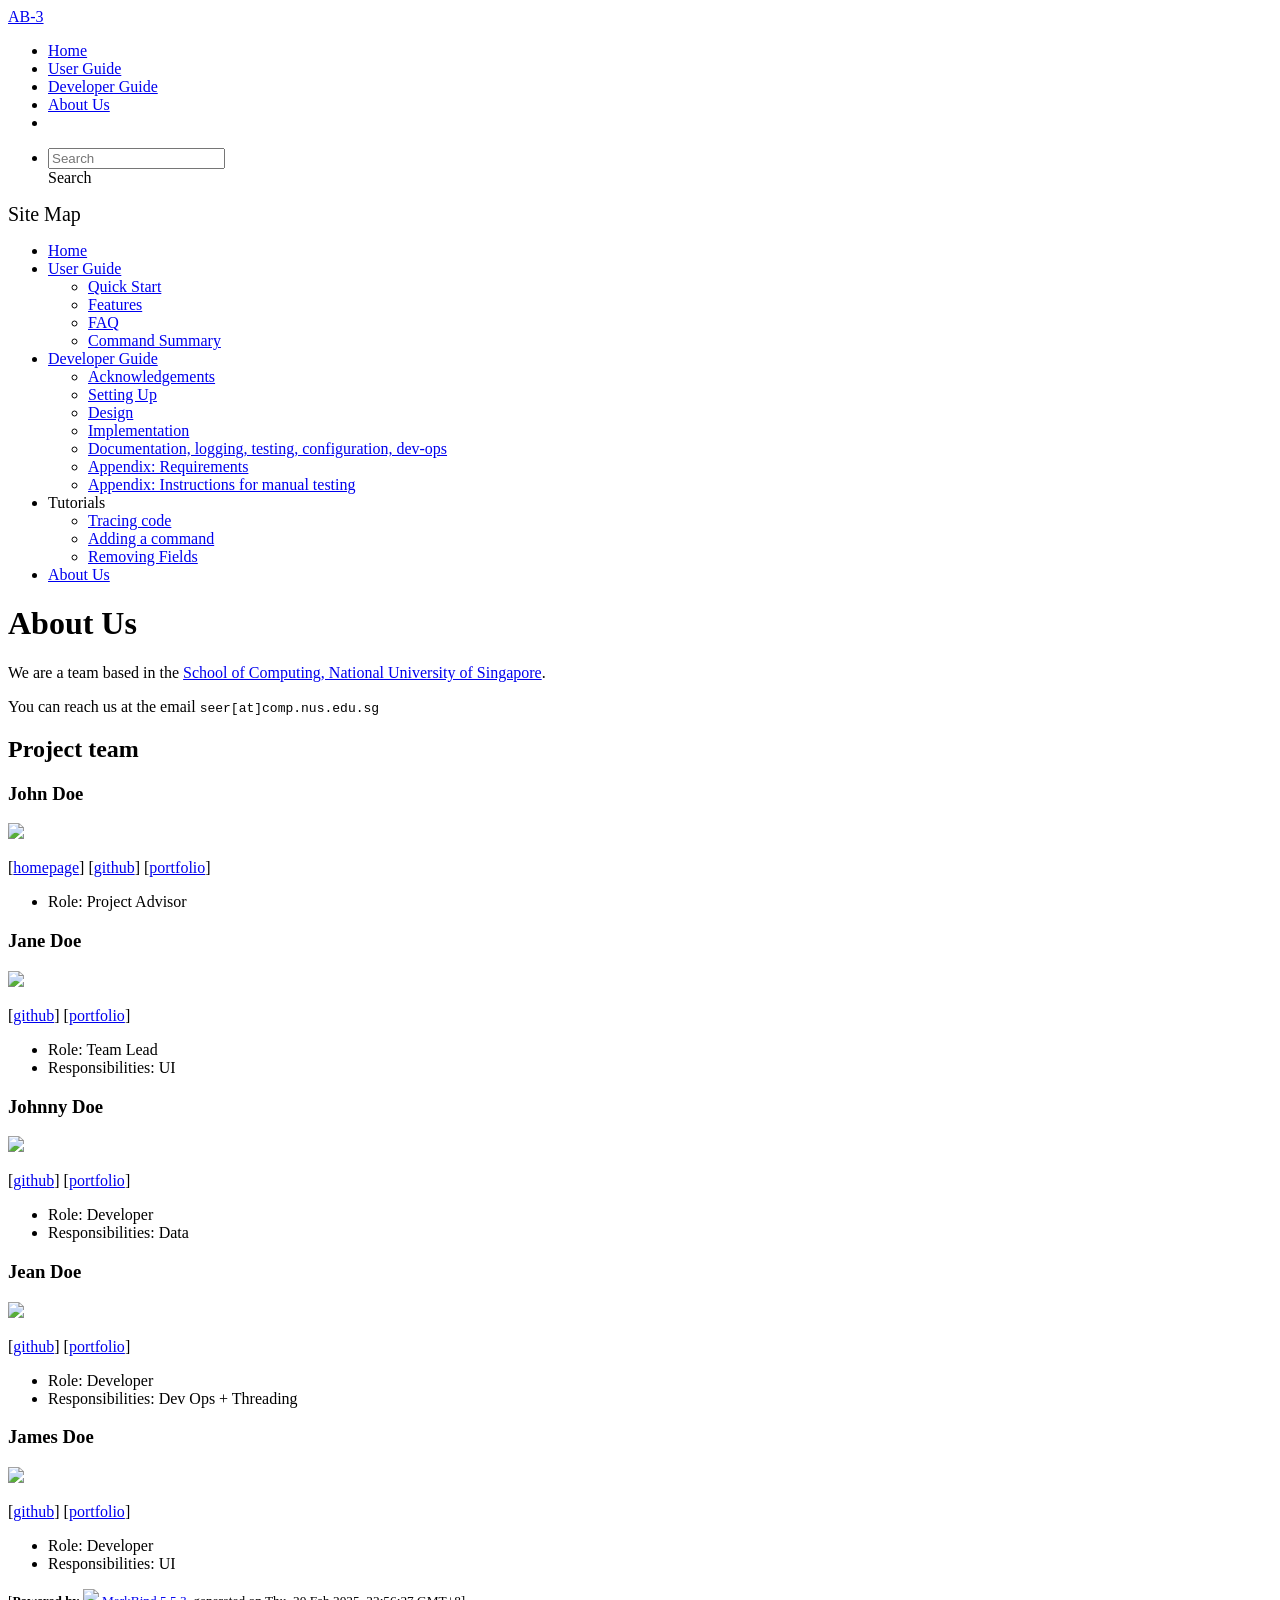
==== AboutUs.html @ 4b369e6e "deploy: 7f920ec896d0d61a5bf17504daa3110125c035c9" ====
<!DOCTYPE html>
<html>
<head>
    <meta charset="utf-8">
    <meta http-equiv="X-UA-Compatible" content="IE=edge">
    <meta name="generator" content="MarkBind 5.5.3">
    <meta name="viewport" content="width=device-width, initial-scale=1"><title>About Us - AddressBook Level-3</title> <link rel="stylesheet" href="/tp/markbind/css/bootstrap.min.css"> <link rel="stylesheet" href="/tp/markbind/fontawesome/css/all.min.css"> <link rel="stylesheet" href="/tp/markbind/glyphicons/css/bootstrap-glyphicons.min.css"><link rel="stylesheet" href="/tp/markbind/css/codeblock-light.min.css"><link rel="stylesheet" href="/tp/markbind/css/markbind.min.css"><link rel="stylesheet" href="/tp/plugins/markbind-plugin-anchors/markbind-plugin-anchors.css"><link rel="stylesheet" href="/tp/plugins/markbind-plugin-tree/markbind-plugin-tree.css">
    
  <link rel="stylesheet" href="/tp/stylesheets/main.css">
<link rel="icon" href="/tp/images/SeEduLogo.png"></head>
<script>
  const baseUrl = '/tp'
</script>
<body >
<div id="app" data-server-rendered="true"><header sticky=""><div data-v-7c0fd418><nav class="navbar navbar-expand-md d-print-none navbar-dark bg-dark" data-v-7c0fd418><div class="container-fluid" data-v-7c0fd418><div class="navbar-left" data-v-7c0fd418><a href="/tp/index.html" title="Home" class="navbar-brand" data-v-7c0fd418>AB-3</a></div> <div class="navbar-default" data-v-7c0fd418><ul class="navbar-nav me-auto mt-2 mt-lg-0" data-v-7c0fd418> <li data-v-7c0fd418><a href="/tp/index.html" class="nav-link" data-v-7c0fd418>Home</a></li> <li data-v-7c0fd418><a href="/tp/UserGuide.html" class="nav-link" data-v-7c0fd418>User Guide</a></li> <li data-v-7c0fd418><a href="/tp/DeveloperGuide.html" class="nav-link" data-v-7c0fd418>Developer Guide</a></li> <li data-v-7c0fd418><a href="/tp/AboutUs.html" class="nav-link" data-v-7c0fd418>About Us</a></li> <li data-v-7c0fd418><a href="https://github.com/se-edu/addressbook-level3" target="_blank" class="nav-link" data-v-7c0fd418><span data-v-7c0fd418><span aria-hidden="true" class="fab fa-github" data-v-7c0fd418></span></span></a></li></ul></div> <ul class="navbar-nav navbar-right" data-v-7c0fd418><li data-v-7c0fd418><form class="navbar-form" data-v-7c0fd418><div class="dropdown" style="position:relative;" data-v-4f6e9aec><input data-bs-toggle="dropdown" type="text" placeholder="Search" autocomplete="off" value="" class="form-control" data-v-4f6e9aec> <div class="form-control placeholder-div-hidden" data-v-4f6e9aec>
      Search
    </div> <ul class="dropdown-menu search-dropdown-menu dropdown-menu-hidden dropdown-menu-end" data-v-4f6e9aec></ul></div></form></li></ul></div></nav> <div class="lower-navbar-container" style="display:none;" data-v-7c0fd418><!----> <!----></div></div></header> <div id="flex-body"><nav id="site-nav" data-v-e6005420><div class="site-nav-top" data-v-e6005420><div class="fw-bold mb-2" style="font-size:1.25rem;" data-v-e6005420>Site Map</div></div> <div class="nav-component slim-scroll" data-v-e6005420><div class="site-nav-root"><ul class="site-nav-list site-nav-list-root" data-v-e6005420><li data-v-e6005420><div onclick="handleSiteNavClick(this)" class="site-nav-default-list-item site-nav-list-item-0" data-v-e6005420><a href="/tp/index.html" data-v-e6005420>Home</a></div></li> <li data-v-e6005420><div onclick="handleSiteNavClick(this)" class="site-nav-default-list-item site-nav-list-item-0" data-v-e6005420><a href="/tp/UserGuide.html" data-v-e6005420>User Guide</a> <div class="site-nav-dropdown-btn-container" data-v-e6005420><i onclick="handleSiteNavClick(this.parentNode.parentNode, false); event.stopPropagation();" class="site-nav-dropdown-btn-icon site-nav-rotate-icon" data-v-e6005420><span aria-hidden="true" class="glyphicon glyphicon-menu-down" data-v-e6005420></span></i></div></div><ul class="site-nav-dropdown-container site-nav-dropdown-container-open site-nav-list" data-v-e6005420><li data-v-e6005420><div onclick="handleSiteNavClick(this)" class="site-nav-default-list-item site-nav-list-item-1" data-v-e6005420><a href="/tp/UserGuide.html#quick-start" data-v-e6005420>Quick Start</a></div></li> <li data-v-e6005420><div onclick="handleSiteNavClick(this)" class="site-nav-default-list-item site-nav-list-item-1" data-v-e6005420><a href="/tp/UserGuide.html#features" data-v-e6005420>Features</a></div></li> <li data-v-e6005420><div onclick="handleSiteNavClick(this)" class="site-nav-default-list-item site-nav-list-item-1" data-v-e6005420><a href="/tp/UserGuide.html#faq" data-v-e6005420>FAQ</a></div></li> <li data-v-e6005420><div onclick="handleSiteNavClick(this)" class="site-nav-default-list-item site-nav-list-item-1" data-v-e6005420><a href="/tp/UserGuide.html#faq" data-v-e6005420>Command Summary</a></div></li></ul></li> <li data-v-e6005420><div onclick="handleSiteNavClick(this)" class="site-nav-default-list-item site-nav-list-item-0" data-v-e6005420><a href="/tp/DeveloperGuide.html" data-v-e6005420>Developer Guide</a> <div class="site-nav-dropdown-btn-container" data-v-e6005420><i onclick="handleSiteNavClick(this.parentNode.parentNode, false); event.stopPropagation();" class="site-nav-dropdown-btn-icon site-nav-rotate-icon" data-v-e6005420><span aria-hidden="true" class="glyphicon glyphicon-menu-down" data-v-e6005420></span></i></div></div><ul class="site-nav-dropdown-container site-nav-dropdown-container-open site-nav-list" data-v-e6005420><li data-v-e6005420><div onclick="handleSiteNavClick(this)" class="site-nav-default-list-item site-nav-list-item-1" data-v-e6005420><a href="/tp/DeveloperGuide.html#acknowledgements" data-v-e6005420>Acknowledgements</a></div></li> <li data-v-e6005420><div onclick="handleSiteNavClick(this)" class="site-nav-default-list-item site-nav-list-item-1" data-v-e6005420><a href="/tp/DeveloperGuide.html#setting-up-getting-started" data-v-e6005420>Setting Up</a></div></li> <li data-v-e6005420><div onclick="handleSiteNavClick(this)" class="site-nav-default-list-item site-nav-list-item-1" data-v-e6005420><a href="/tp/DeveloperGuide.html#design" data-v-e6005420>Design</a></div></li> <li data-v-e6005420><div onclick="handleSiteNavClick(this)" class="site-nav-default-list-item site-nav-list-item-1" data-v-e6005420><a href="/tp/DeveloperGuide.html#implementation" data-v-e6005420>Implementation</a></div></li> <li data-v-e6005420><div onclick="handleSiteNavClick(this)" class="site-nav-default-list-item site-nav-list-item-1" data-v-e6005420><a href="/tp/DeveloperGuide.html#documentation-logging-testing-configuration-dev-ops" data-v-e6005420>Documentation, logging, testing, configuration, dev-ops</a></div></li> <li data-v-e6005420><div onclick="handleSiteNavClick(this)" class="site-nav-default-list-item site-nav-list-item-1" data-v-e6005420><a href="/tp/DeveloperGuide.html#appendix-requirements" data-v-e6005420>Appendix: Requirements</a></div></li> <li data-v-e6005420><div onclick="handleSiteNavClick(this)" class="site-nav-default-list-item site-nav-list-item-1" data-v-e6005420><a href="/tp/DeveloperGuide.html#appendix-instructions-for-manual-testing" data-v-e6005420>Appendix: Instructions for manual testing</a></div></li></ul></li> <li data-v-e6005420><div onclick="handleSiteNavClick(this)" class="site-nav-default-list-item site-nav-list-item-0" data-v-e6005420>Tutorials

<div class="site-nav-dropdown-btn-container" data-v-e6005420><i onclick="handleSiteNavClick(this.parentNode.parentNode, false); event.stopPropagation();" class="site-nav-dropdown-btn-icon" data-v-e6005420><span aria-hidden="true" class="glyphicon glyphicon-menu-down" data-v-e6005420></span></i></div></div><ul class="site-nav-dropdown-container site-nav-list" data-v-e6005420><li data-v-e6005420><div onclick="handleSiteNavClick(this)" class="site-nav-default-list-item site-nav-list-item-1" data-v-e6005420><a href="/tp/tutorials/TracingCode.html" data-v-e6005420>Tracing code</a></div></li> <li data-v-e6005420><div onclick="handleSiteNavClick(this)" class="site-nav-default-list-item site-nav-list-item-1" data-v-e6005420><a href="/tp/tutorials/AddRemark.html" data-v-e6005420>Adding a command</a></div></li> <li data-v-e6005420><div onclick="handleSiteNavClick(this)" class="site-nav-default-list-item site-nav-list-item-1" data-v-e6005420><a href="/tp/tutorials/RemovingFields.html" data-v-e6005420>Removing Fields</a></div></li></ul></li> <li data-v-e6005420><div onclick="handleSiteNavClick(this)" class="site-nav-default-list-item site-nav-list-item-0" data-v-e6005420><a href="/tp/AboutUs.html" data-v-e6005420>About Us</a></div></li> <!----></ul></div></div> <!----></nav> <div id="content-wrapper"><h1 id="about-us">About Us<a href="#about-us" onclick="event.stopPropagation()" class="fa fa-anchor"></a></h1> <p>We are a team based in the <a href="http://www.comp.nus.edu.sg">School of Computing, National University of Singapore</a>.</p> <p>You can reach us at the email <code class="hljs inline no-lang">seer[at]comp.nus.edu.sg</code></p> <h2 id="project-team">Project team<a href="#project-team" onclick="event.stopPropagation()" class="fa fa-anchor"></a></h2> <h3 id="john-doe">John Doe<a href="#john-doe" onclick="event.stopPropagation()" class="fa fa-anchor"></a></h3> <img src="/tp/images/johndoe.png" width="200px"> <p>[<a href="http://www.comp.nus.edu.sg/~damithch">homepage</a>]
[<a href="https://github.com/johndoe">github</a>]
[<a href="/tp/team/johndoe.html">portfolio</a>]</p> <ul><li>Role: Project Advisor</li></ul> <h3 id="jane-doe">Jane Doe<a href="#jane-doe" onclick="event.stopPropagation()" class="fa fa-anchor"></a></h3> <img src="/tp/images/johndoe.png" width="200px"> <p>[<a href="http://github.com/johndoe">github</a>]
[<a href="/tp/team/johndoe.html">portfolio</a>]</p> <ul><li>Role: Team Lead</li> <li>Responsibilities: UI</li></ul> <h3 id="johnny-doe">Johnny Doe<a href="#johnny-doe" onclick="event.stopPropagation()" class="fa fa-anchor"></a></h3> <img src="/tp/images/johndoe.png" width="200px"> <p>[<a href="http://github.com/johndoe">github</a>] [<a href="/tp/team/johndoe.html">portfolio</a>]</p> <ul><li>Role: Developer</li> <li>Responsibilities: Data</li></ul> <h3 id="jean-doe">Jean Doe<a href="#jean-doe" onclick="event.stopPropagation()" class="fa fa-anchor"></a></h3> <img src="/tp/images/johndoe.png" width="200px"> <p>[<a href="http://github.com/johndoe">github</a>]
[<a href="/tp/team/johndoe.html">portfolio</a>]</p> <ul><li>Role: Developer</li> <li>Responsibilities: Dev Ops + Threading</li></ul> <h3 id="james-doe">James Doe<a href="#james-doe" onclick="event.stopPropagation()" class="fa fa-anchor"></a></h3> <img src="/tp/images/johndoe.png" width="200px"> <p>[<a href="http://github.com/johndoe">github</a>]
[<a href="/tp/team/johndoe.html">portfolio</a>]</p> <ul><li>Role: Developer</li> <li>Responsibilities: UI</li></ul></div> <nav id="page-nav" data-v-e6005420><div class="nav-component slim-scroll" data-v-e6005420></div> <!----></nav> <div aria-hidden="true" class="scroll-top-button fa-lg d-print-none" style="display:none;bottom:2%;right:2%;position:fixed;"><i class="fas fa-arrow-circle-up"></i></div></div> <footer><div class="text-center"><small>[<span><strong>Powered by</strong></span> <img src="https://markbind.org/favicon.ico" width="30"> <a href="https://markbind.org/">MarkBind 5.5.3</a>, generated on Thu, 20 Feb 2025, 22:56:27 GMT+8]</small></div></footer></div>
</body><script src="/tp/markbind/js/bootstrap-utility.min.js"></script>
<script src="/tp/markbind/js/polyfill.min.js"></script>
<script src="/tp/markbind/js/vue.min.js"></script>
<script src="/tp/markbind/js/markbind.min.js"></script>
<script src="AboutUs.page-vue-render.js"></script>
<script>
  MarkBind.setupWithSearch()
</script>
</html>
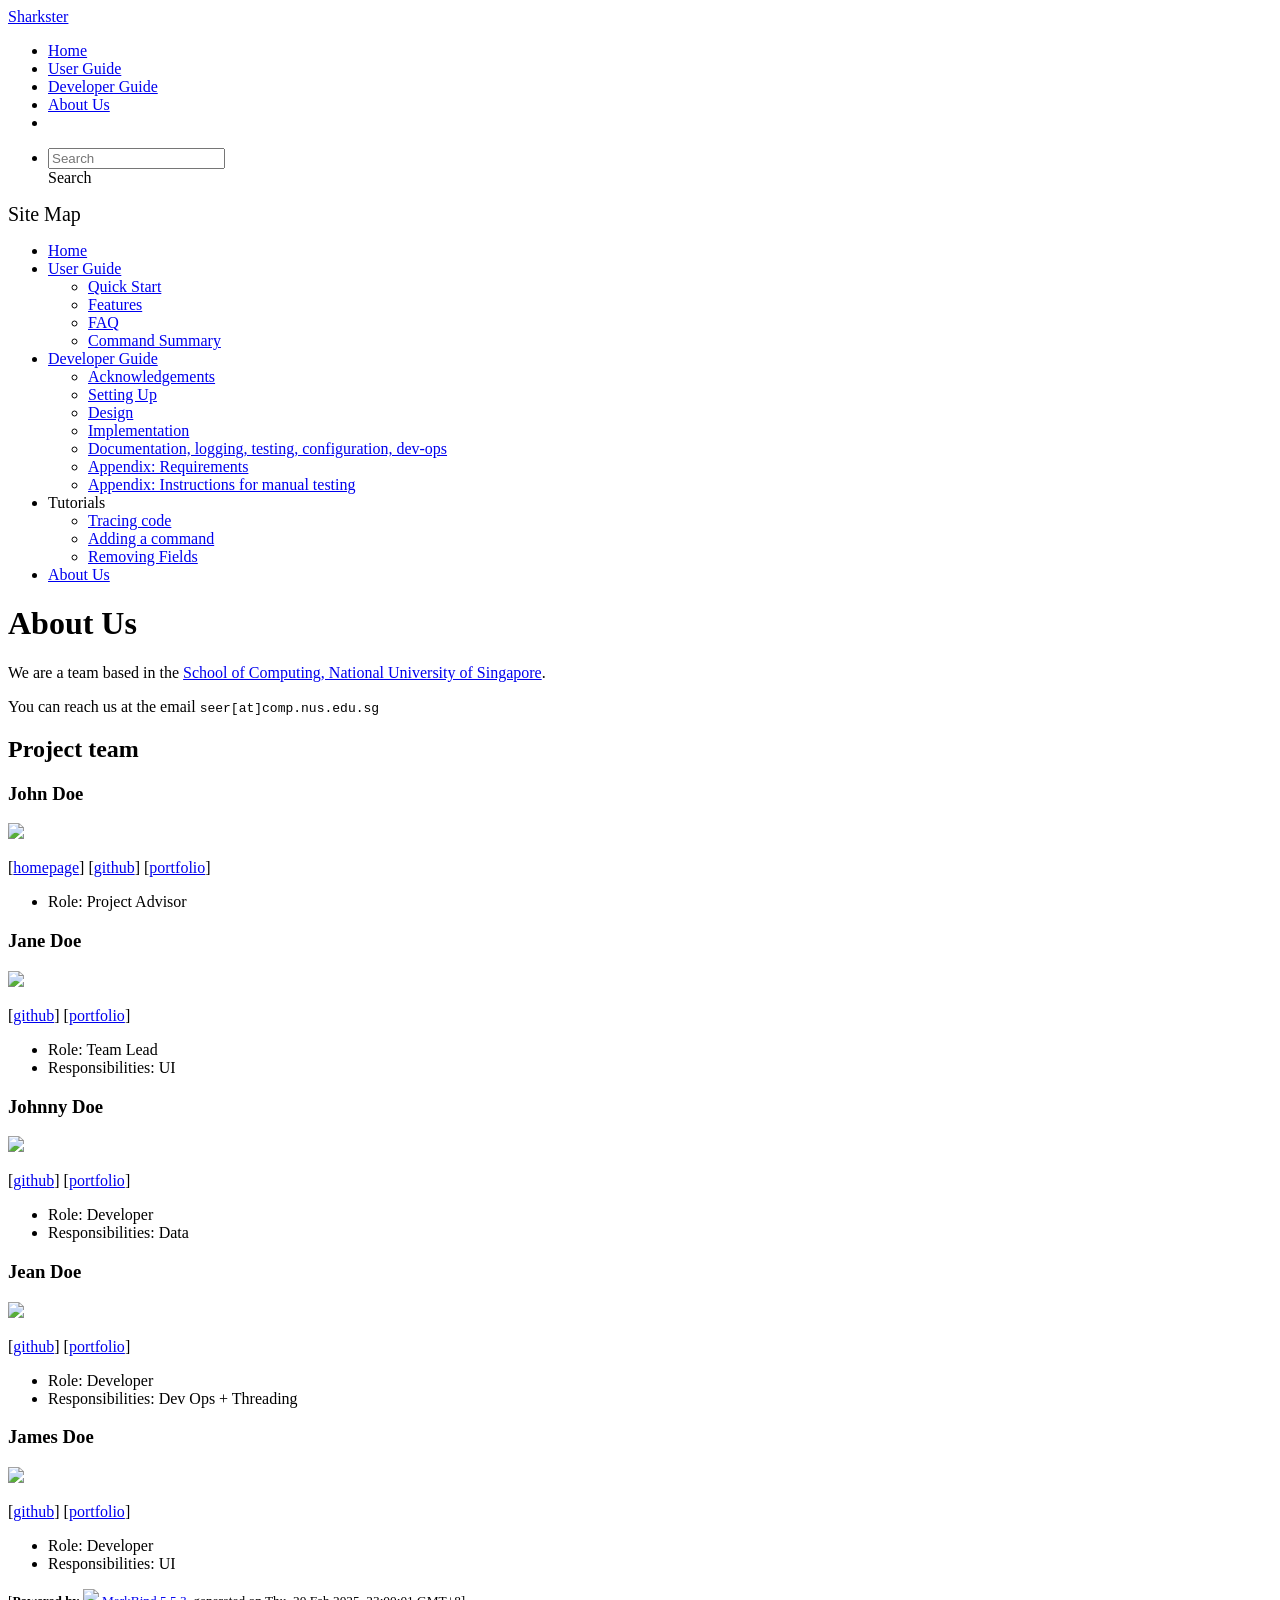
==== commit 88c28231: "deploy: 29cfdcfcd8a548c58bbde2b3148ef3add303df1e" ====
--- a/AboutUs.html
+++ b/AboutUs.html
@@ -4,7 +4,7 @@
     <meta charset="utf-8">
     <meta http-equiv="X-UA-Compatible" content="IE=edge">
     <meta name="generator" content="MarkBind 5.5.3">
-    <meta name="viewport" content="width=device-width, initial-scale=1"><title>About Us - AddressBook Level-3</title> <link rel="stylesheet" href="/tp/markbind/css/bootstrap.min.css"> <link rel="stylesheet" href="/tp/markbind/fontawesome/css/all.min.css"> <link rel="stylesheet" href="/tp/markbind/glyphicons/css/bootstrap-glyphicons.min.css"><link rel="stylesheet" href="/tp/markbind/css/codeblock-light.min.css"><link rel="stylesheet" href="/tp/markbind/css/markbind.min.css"><link rel="stylesheet" href="/tp/plugins/markbind-plugin-anchors/markbind-plugin-anchors.css"><link rel="stylesheet" href="/tp/plugins/markbind-plugin-tree/markbind-plugin-tree.css">
+    <meta name="viewport" content="width=device-width, initial-scale=1"><title>Sharkster - About Us - AddressBook Level-3</title> <link rel="stylesheet" href="/tp/markbind/css/bootstrap.min.css"> <link rel="stylesheet" href="/tp/markbind/fontawesome/css/all.min.css"> <link rel="stylesheet" href="/tp/markbind/glyphicons/css/bootstrap-glyphicons.min.css"><link rel="stylesheet" href="/tp/markbind/css/codeblock-light.min.css"><link rel="stylesheet" href="/tp/markbind/css/markbind.min.css"><link rel="stylesheet" href="/tp/plugins/markbind-plugin-anchors/markbind-plugin-anchors.css"><link rel="stylesheet" href="/tp/plugins/markbind-plugin-tree/markbind-plugin-tree.css">
     
   <link rel="stylesheet" href="/tp/stylesheets/main.css">
 <link rel="icon" href="/tp/images/SeEduLogo.png"></head>
@@ -12,7 +12,7 @@
   const baseUrl = '/tp'
 </script>
 <body >
-<div id="app" data-server-rendered="true"><header sticky=""><div data-v-7c0fd418><nav class="navbar navbar-expand-md d-print-none navbar-dark bg-dark" data-v-7c0fd418><div class="container-fluid" data-v-7c0fd418><div class="navbar-left" data-v-7c0fd418><a href="/tp/index.html" title="Home" class="navbar-brand" data-v-7c0fd418>AB-3</a></div> <div class="navbar-default" data-v-7c0fd418><ul class="navbar-nav me-auto mt-2 mt-lg-0" data-v-7c0fd418> <li data-v-7c0fd418><a href="/tp/index.html" class="nav-link" data-v-7c0fd418>Home</a></li> <li data-v-7c0fd418><a href="/tp/UserGuide.html" class="nav-link" data-v-7c0fd418>User Guide</a></li> <li data-v-7c0fd418><a href="/tp/DeveloperGuide.html" class="nav-link" data-v-7c0fd418>Developer Guide</a></li> <li data-v-7c0fd418><a href="/tp/AboutUs.html" class="nav-link" data-v-7c0fd418>About Us</a></li> <li data-v-7c0fd418><a href="https://github.com/se-edu/addressbook-level3" target="_blank" class="nav-link" data-v-7c0fd418><span data-v-7c0fd418><span aria-hidden="true" class="fab fa-github" data-v-7c0fd418></span></span></a></li></ul></div> <ul class="navbar-nav navbar-right" data-v-7c0fd418><li data-v-7c0fd418><form class="navbar-form" data-v-7c0fd418><div class="dropdown" style="position:relative;" data-v-4f6e9aec><input data-bs-toggle="dropdown" type="text" placeholder="Search" autocomplete="off" value="" class="form-control" data-v-4f6e9aec> <div class="form-control placeholder-div-hidden" data-v-4f6e9aec>
+<div id="app" data-server-rendered="true"><header sticky=""><div data-v-7c0fd418><nav class="navbar navbar-expand-md d-print-none navbar-dark bg-dark" data-v-7c0fd418><div class="container-fluid" data-v-7c0fd418><div class="navbar-left" data-v-7c0fd418><a href="/tp/index.html" title="Home" class="navbar-brand" data-v-7c0fd418>Sharkster</a></div> <div class="navbar-default" data-v-7c0fd418><ul class="navbar-nav me-auto mt-2 mt-lg-0" data-v-7c0fd418> <li data-v-7c0fd418><a href="/tp/index.html" class="nav-link" data-v-7c0fd418>Home</a></li> <li data-v-7c0fd418><a href="/tp/UserGuide.html" class="nav-link" data-v-7c0fd418>User Guide</a></li> <li data-v-7c0fd418><a href="/tp/DeveloperGuide.html" class="nav-link" data-v-7c0fd418>Developer Guide</a></li> <li data-v-7c0fd418><a href="/tp/AboutUs.html" class="nav-link" data-v-7c0fd418>About Us</a></li> <li data-v-7c0fd418><a href="https://github.com/se-edu/addressbook-level3" target="_blank" class="nav-link" data-v-7c0fd418><span data-v-7c0fd418><span aria-hidden="true" class="fab fa-github" data-v-7c0fd418></span></span></a></li></ul></div> <ul class="navbar-nav navbar-right" data-v-7c0fd418><li data-v-7c0fd418><form class="navbar-form" data-v-7c0fd418><div class="dropdown" style="position:relative;" data-v-4f6e9aec><input data-bs-toggle="dropdown" type="text" placeholder="Search" autocomplete="off" value="" class="form-control" data-v-4f6e9aec> <div class="form-control placeholder-div-hidden" data-v-4f6e9aec>
       Search
     </div> <ul class="dropdown-menu search-dropdown-menu dropdown-menu-hidden dropdown-menu-end" data-v-4f6e9aec></ul></div></form></li></ul></div></nav> <div class="lower-navbar-container" style="display:none;" data-v-7c0fd418><!----> <!----></div></div></header> <div id="flex-body"><nav id="site-nav" data-v-e6005420><div class="site-nav-top" data-v-e6005420><div class="fw-bold mb-2" style="font-size:1.25rem;" data-v-e6005420>Site Map</div></div> <div class="nav-component slim-scroll" data-v-e6005420><div class="site-nav-root"><ul class="site-nav-list site-nav-list-root" data-v-e6005420><li data-v-e6005420><div onclick="handleSiteNavClick(this)" class="site-nav-default-list-item site-nav-list-item-0" data-v-e6005420><a href="/tp/index.html" data-v-e6005420>Home</a></div></li> <li data-v-e6005420><div onclick="handleSiteNavClick(this)" class="site-nav-default-list-item site-nav-list-item-0" data-v-e6005420><a href="/tp/UserGuide.html" data-v-e6005420>User Guide</a> <div class="site-nav-dropdown-btn-container" data-v-e6005420><i onclick="handleSiteNavClick(this.parentNode.parentNode, false); event.stopPropagation();" class="site-nav-dropdown-btn-icon site-nav-rotate-icon" data-v-e6005420><span aria-hidden="true" class="glyphicon glyphicon-menu-down" data-v-e6005420></span></i></div></div><ul class="site-nav-dropdown-container site-nav-dropdown-container-open site-nav-list" data-v-e6005420><li data-v-e6005420><div onclick="handleSiteNavClick(this)" class="site-nav-default-list-item site-nav-list-item-1" data-v-e6005420><a href="/tp/UserGuide.html#quick-start" data-v-e6005420>Quick Start</a></div></li> <li data-v-e6005420><div onclick="handleSiteNavClick(this)" class="site-nav-default-list-item site-nav-list-item-1" data-v-e6005420><a href="/tp/UserGuide.html#features" data-v-e6005420>Features</a></div></li> <li data-v-e6005420><div onclick="handleSiteNavClick(this)" class="site-nav-default-list-item site-nav-list-item-1" data-v-e6005420><a href="/tp/UserGuide.html#faq" data-v-e6005420>FAQ</a></div></li> <li data-v-e6005420><div onclick="handleSiteNavClick(this)" class="site-nav-default-list-item site-nav-list-item-1" data-v-e6005420><a href="/tp/UserGuide.html#faq" data-v-e6005420>Command Summary</a></div></li></ul></li> <li data-v-e6005420><div onclick="handleSiteNavClick(this)" class="site-nav-default-list-item site-nav-list-item-0" data-v-e6005420><a href="/tp/DeveloperGuide.html" data-v-e6005420>Developer Guide</a> <div class="site-nav-dropdown-btn-container" data-v-e6005420><i onclick="handleSiteNavClick(this.parentNode.parentNode, false); event.stopPropagation();" class="site-nav-dropdown-btn-icon site-nav-rotate-icon" data-v-e6005420><span aria-hidden="true" class="glyphicon glyphicon-menu-down" data-v-e6005420></span></i></div></div><ul class="site-nav-dropdown-container site-nav-dropdown-container-open site-nav-list" data-v-e6005420><li data-v-e6005420><div onclick="handleSiteNavClick(this)" class="site-nav-default-list-item site-nav-list-item-1" data-v-e6005420><a href="/tp/DeveloperGuide.html#acknowledgements" data-v-e6005420>Acknowledgements</a></div></li> <li data-v-e6005420><div onclick="handleSiteNavClick(this)" class="site-nav-default-list-item site-nav-list-item-1" data-v-e6005420><a href="/tp/DeveloperGuide.html#setting-up-getting-started" data-v-e6005420>Setting Up</a></div></li> <li data-v-e6005420><div onclick="handleSiteNavClick(this)" class="site-nav-default-list-item site-nav-list-item-1" data-v-e6005420><a href="/tp/DeveloperGuide.html#design" data-v-e6005420>Design</a></div></li> <li data-v-e6005420><div onclick="handleSiteNavClick(this)" class="site-nav-default-list-item site-nav-list-item-1" data-v-e6005420><a href="/tp/DeveloperGuide.html#implementation" data-v-e6005420>Implementation</a></div></li> <li data-v-e6005420><div onclick="handleSiteNavClick(this)" class="site-nav-default-list-item site-nav-list-item-1" data-v-e6005420><a href="/tp/DeveloperGuide.html#documentation-logging-testing-configuration-dev-ops" data-v-e6005420>Documentation, logging, testing, configuration, dev-ops</a></div></li> <li data-v-e6005420><div onclick="handleSiteNavClick(this)" class="site-nav-default-list-item site-nav-list-item-1" data-v-e6005420><a href="/tp/DeveloperGuide.html#appendix-requirements" data-v-e6005420>Appendix: Requirements</a></div></li> <li data-v-e6005420><div onclick="handleSiteNavClick(this)" class="site-nav-default-list-item site-nav-list-item-1" data-v-e6005420><a href="/tp/DeveloperGuide.html#appendix-instructions-for-manual-testing" data-v-e6005420>Appendix: Instructions for manual testing</a></div></li></ul></li> <li data-v-e6005420><div onclick="handleSiteNavClick(this)" class="site-nav-default-list-item site-nav-list-item-0" data-v-e6005420>Tutorials
 
@@ -21,7 +21,7 @@
 [<a href="/tp/team/johndoe.html">portfolio</a>]</p> <ul><li>Role: Project Advisor</li></ul> <h3 id="jane-doe">Jane Doe<a href="#jane-doe" onclick="event.stopPropagation()" class="fa fa-anchor"></a></h3> <img src="/tp/images/johndoe.png" width="200px"> <p>[<a href="http://github.com/johndoe">github</a>]
 [<a href="/tp/team/johndoe.html">portfolio</a>]</p> <ul><li>Role: Team Lead</li> <li>Responsibilities: UI</li></ul> <h3 id="johnny-doe">Johnny Doe<a href="#johnny-doe" onclick="event.stopPropagation()" class="fa fa-anchor"></a></h3> <img src="/tp/images/johndoe.png" width="200px"> <p>[<a href="http://github.com/johndoe">github</a>] [<a href="/tp/team/johndoe.html">portfolio</a>]</p> <ul><li>Role: Developer</li> <li>Responsibilities: Data</li></ul> <h3 id="jean-doe">Jean Doe<a href="#jean-doe" onclick="event.stopPropagation()" class="fa fa-anchor"></a></h3> <img src="/tp/images/johndoe.png" width="200px"> <p>[<a href="http://github.com/johndoe">github</a>]
 [<a href="/tp/team/johndoe.html">portfolio</a>]</p> <ul><li>Role: Developer</li> <li>Responsibilities: Dev Ops + Threading</li></ul> <h3 id="james-doe">James Doe<a href="#james-doe" onclick="event.stopPropagation()" class="fa fa-anchor"></a></h3> <img src="/tp/images/johndoe.png" width="200px"> <p>[<a href="http://github.com/johndoe">github</a>]
-[<a href="/tp/team/johndoe.html">portfolio</a>]</p> <ul><li>Role: Developer</li> <li>Responsibilities: UI</li></ul></div> <nav id="page-nav" data-v-e6005420><div class="nav-component slim-scroll" data-v-e6005420></div> <!----></nav> <div aria-hidden="true" class="scroll-top-button fa-lg d-print-none" style="display:none;bottom:2%;right:2%;position:fixed;"><i class="fas fa-arrow-circle-up"></i></div></div> <footer><div class="text-center"><small>[<span><strong>Powered by</strong></span> <img src="https://markbind.org/favicon.ico" width="30"> <a href="https://markbind.org/">MarkBind 5.5.3</a>, generated on Thu, 20 Feb 2025, 22:56:27 GMT+8]</small></div></footer></div>
+[<a href="/tp/team/johndoe.html">portfolio</a>]</p> <ul><li>Role: Developer</li> <li>Responsibilities: UI</li></ul></div> <nav id="page-nav" data-v-e6005420><div class="nav-component slim-scroll" data-v-e6005420></div> <!----></nav> <div aria-hidden="true" class="scroll-top-button fa-lg d-print-none" style="display:none;bottom:2%;right:2%;position:fixed;"><i class="fas fa-arrow-circle-up"></i></div></div> <footer><div class="text-center"><small>[<span><strong>Powered by</strong></span> <img src="https://markbind.org/favicon.ico" width="30"> <a href="https://markbind.org/">MarkBind 5.5.3</a>, generated on Thu, 20 Feb 2025, 23:00:01 GMT+8]</small></div></footer></div>
 </body><script src="/tp/markbind/js/bootstrap-utility.min.js"></script>
 <script src="/tp/markbind/js/polyfill.min.js"></script>
 <script src="/tp/markbind/js/vue.min.js"></script>
